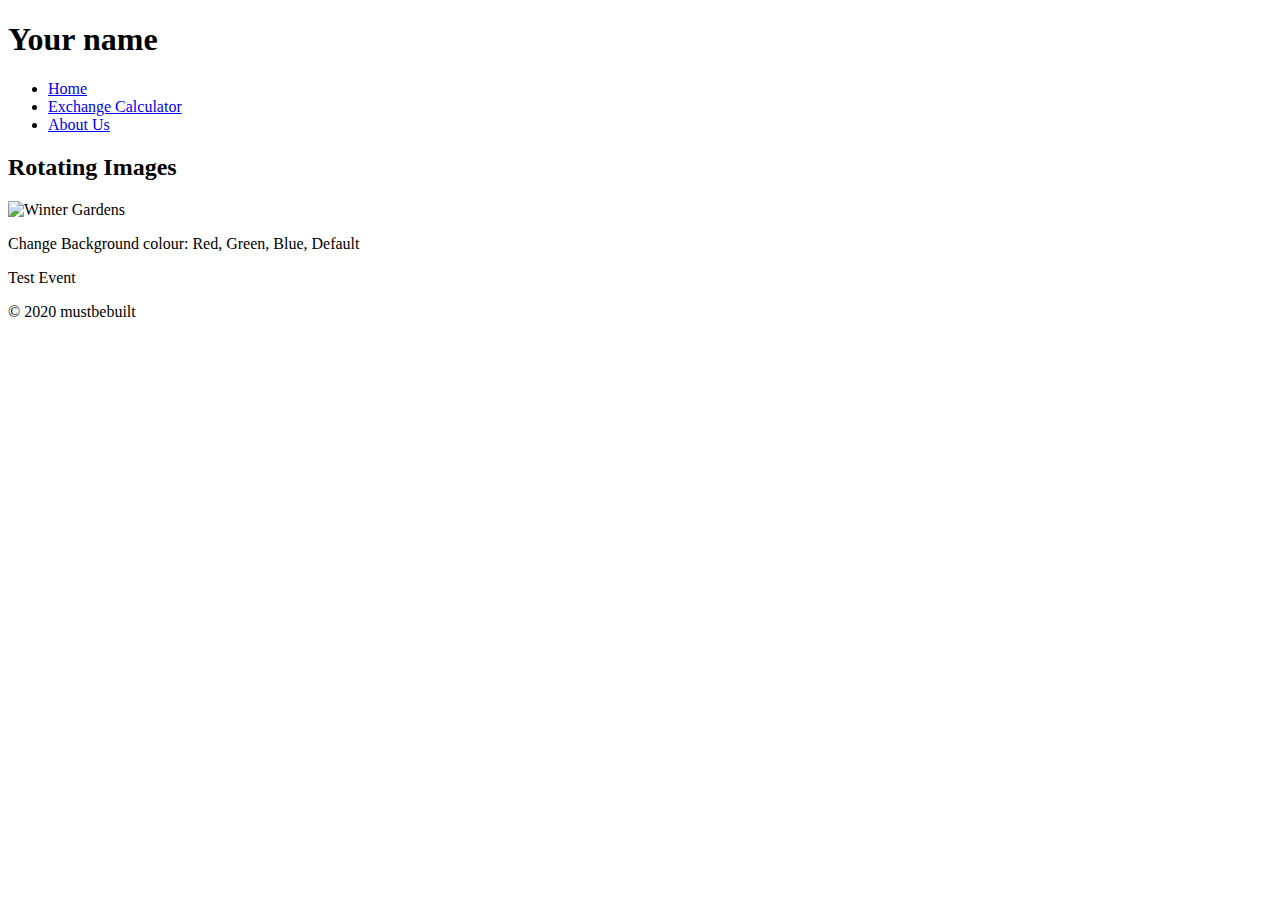
==== index.html @ 726a4c98 "changes" ====
<!DOCTYPE HTML>
<html lang="en">
<head>
<meta charset="UTF-8">
<meta name="viewport" content="width=device-width, initial-scale=1.0">
<title>My Demo Site</title>
<link rel="stylesheet" type="text/css" href="css/mobile.css">
<link rel="stylesheet" media="only screen and (min-width:720px)" href="css/desktop.css">
</head>
<body>
<div class="container">
<header>
<h1 id="myHeading">My Demo Site</h1>
</header>
<div class="main">
  <nav>
  <ul>
  <li><a href="index.html">Home</a></li>
  <li><a href="exchangeRate.html">Exchange Calculator</a></li>
  <li><a href="aboutUs.html">About Us</a></li>
  </ul>
  </nav>
  <div class="content">
    <h2>Rotating Images</h2>
    <p>
    <img src="" alt="Winter Gardens" id="myImages">
    </p>
    <p>
    Change Background colour: <span class="red colPicker">Red</span>, <span class="green colPicker">Green</span>, <span class="blue colPicker">Blue</span>,
    <span class="reset colPicker">Default</span></p>
    <p id="myTestEvent">Test Event</p>
  </div>
</div>
<footer>
&copy; 2020 mustbebuilt
</footer>
</div>
<script src="JS\main.js"></script>
</body>
</html>
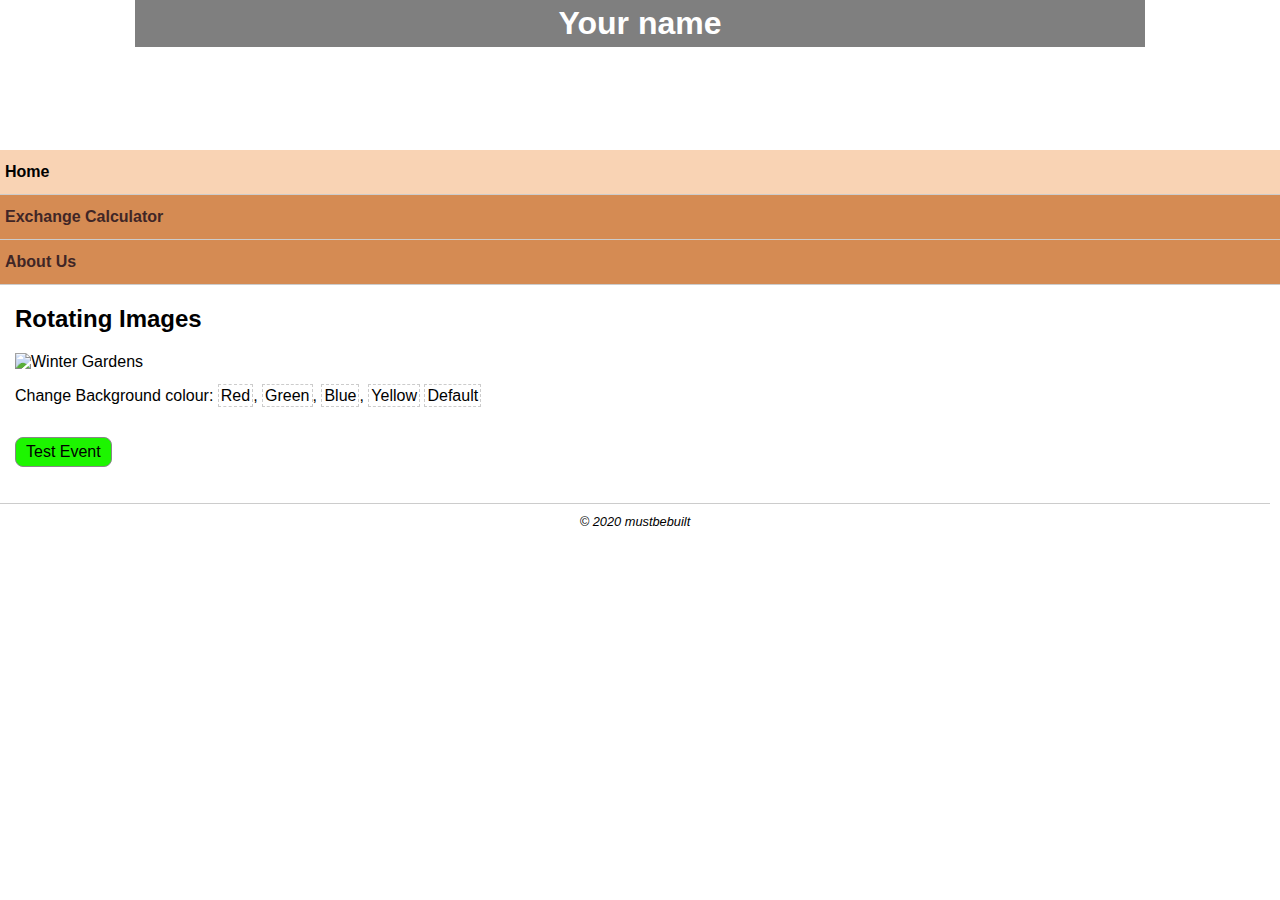
==== commit ad847043: "Colour Picker Changes" ====
--- a/index.html
+++ b/index.html
@@ -26,7 +26,7 @@
     <img src="" alt="Winter Gardens" id="myImages">
     </p>
     <p>
-    Change Background colour: <span class="red colPicker">Red</span>, <span class="green colPicker">Green</span>, <span class="blue colPicker">Blue</span>,
+    Change Background colour: <span class="red colPicker">Red</span>, <span class="green colPicker">Green</span>, <span class="blue colPicker">Blue</span>, <span class="yellow colPicker">Yellow</span>
     <span class="reset colPicker">Default</span></p>
     <p id="myTestEvent">Test Event</p>
   </div>
--- a/css/mobile.css
+++ b/css/mobile.css
@@ -0,0 +1,123 @@
+body {
+  font-family: helvetica, arial, sans-serif;
+  font-size: 1em;
+  margin: 0;
+  padding: 0;
+  color: #000;
+}
+#container {
+  width: 100%;
+}
+header,
+.content,
+footer {
+  padding: 0 15px;
+}
+header {
+  /* background-color: #263248; */
+  background-image: url("../images/top-banner-mobile.jpg");
+  height: 150px;
+  background-size: cover;
+}
+header h1 {
+  color: #fff;
+  text-decoration: none;
+  width: 80%;
+  margin: 0 auto;
+  text-align: center;
+  background: rgba(0, 0, 0, 0.5);
+  padding: 5px;
+}
+nav {
+  background-color: #d58b53;
+}
+nav ul {
+  list-style: none;
+  padding-left: 0;
+  margin: 0;
+  display: flex;
+  flex-direction: column;
+}
+
+nav ul li {
+  border-bottom: 1px solid #ccc;
+  padding: 5px;
+}
+
+nav ul li a {
+  display: inline-block;
+  width: 100%;
+  font-weight: bold;
+  text-decoration: none;
+  color: #402626;
+  padding: 8px 0;
+}
+.currentPage {
+  background-color: #f9d3b4;
+}
+.currentPage a {
+  color: #000;
+}
+#myTestEvent {
+  display: inline-block;
+  padding: 5px 10px;
+  border: 1px solid #888;
+  border-radius: 8px;
+  color: #000;
+  background-color: #1df500;
+}
+.colPicker {
+  background-color: #fff;
+  border: 1px dashed #ccc;
+  padding: 2px;
+  color: #000;
+}
+.colPicker:hover {
+  cursor: pointer;
+}
+.redBack {
+  background-color: #be1c26;
+}
+.greenBack {
+  background-color: #398d38;
+}
+.blueBack {
+  background-color: #163b59;
+  color: #fff;
+}
+.yellowBack{
+  background-color: #ff0;
+}
+.error {
+  color: #be1c26;
+  font-weight: bold;
+}
+#msg {
+  text-align: center;
+  font-size: 1.5rem;
+}
+form > div {
+  margin: 15px 0;
+}
+label {
+  display: block;
+}
+input[type="text"] {
+  box-sizing: border-box;
+  width: 100%;
+  padding: 15px;
+}
+input[type="submit"] {
+  margin: 10px auto;
+  text-align: center;
+  width: 100%;
+  padding: 15px;
+}
+footer {
+  border-top: 1px solid #ccc;
+  margin: 20px 10px 10px 0;
+  padding-top: 10px;
+  font-size: 0.8em;
+  text-align: center;
+  font-style: italic;
+}
